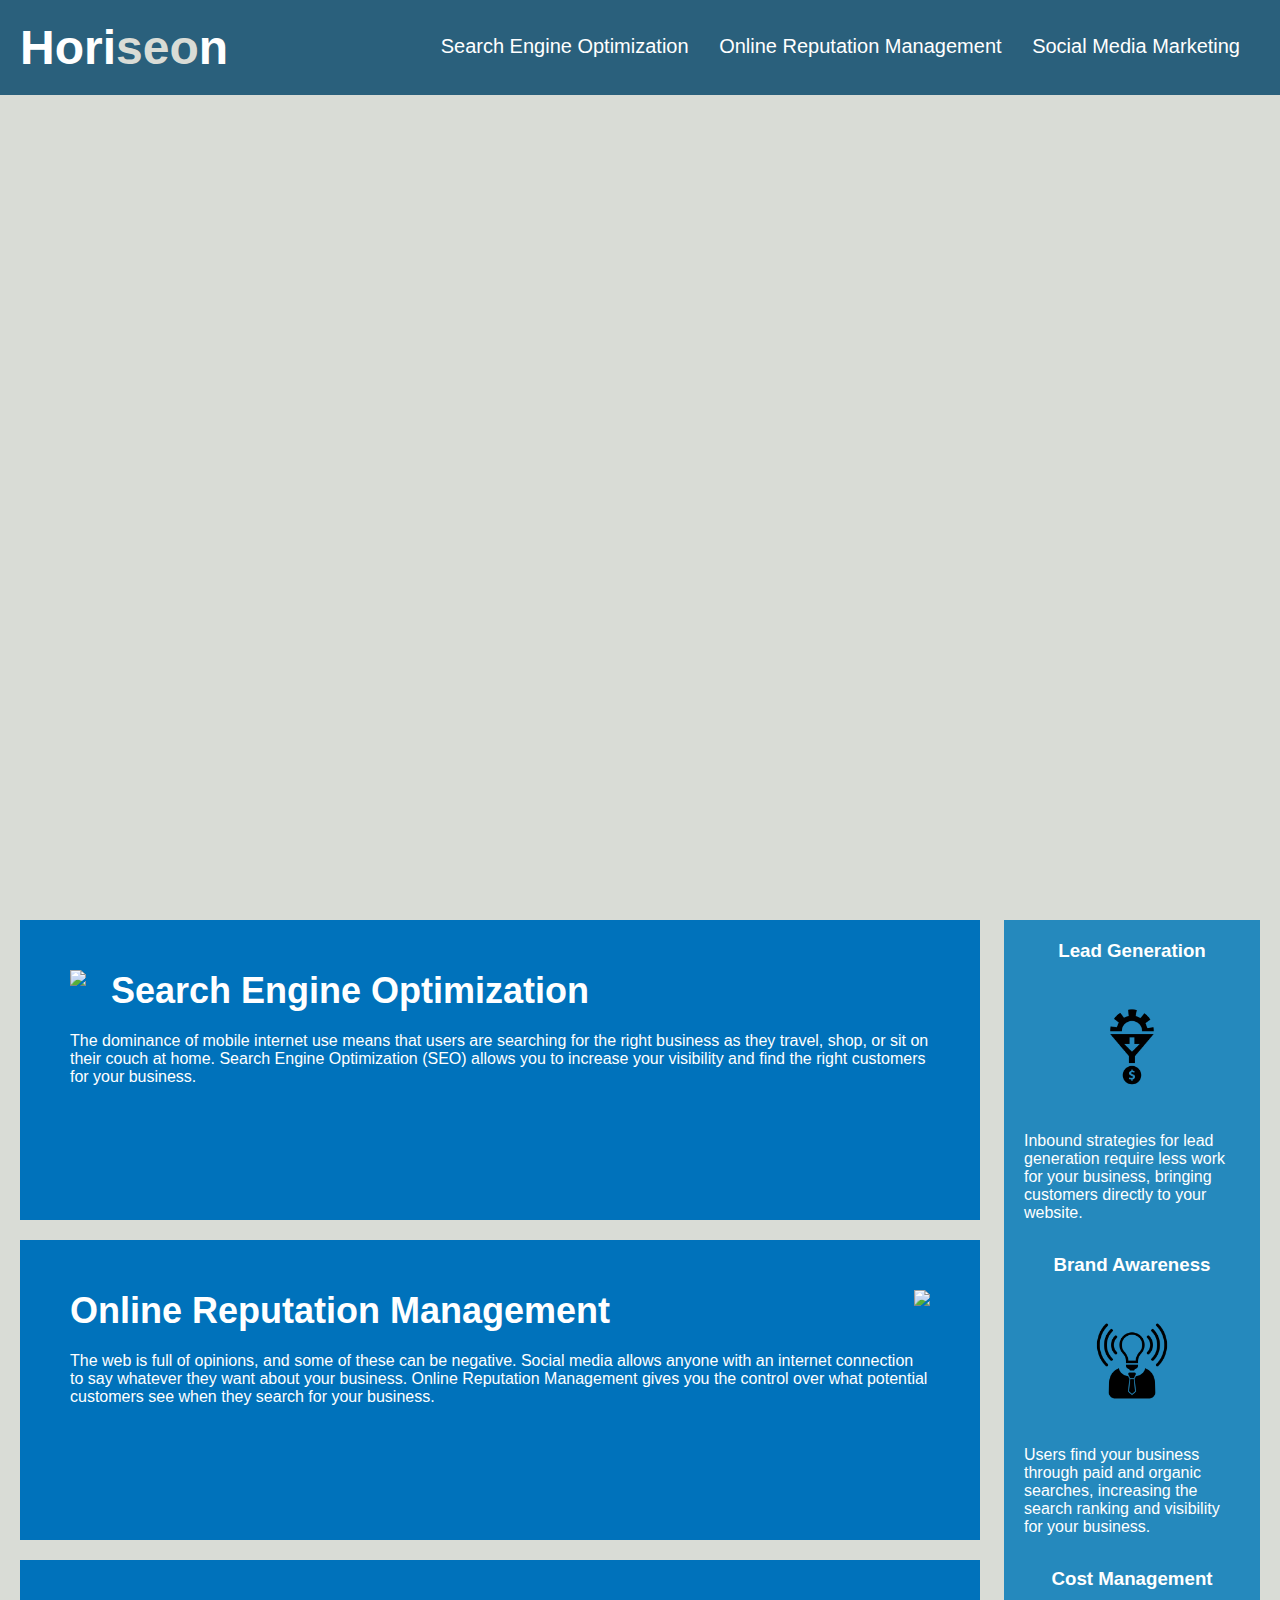
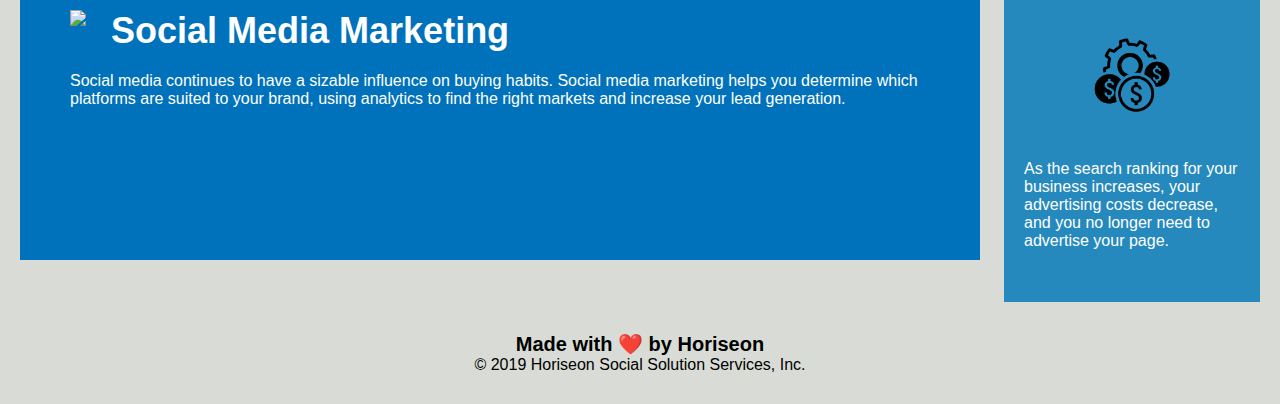
==== Develop/index.html @ f85945d5 "inicio" ====
<!DOCTYPE html>
<html lang="en-us">

<head>
    <meta charset="UTF-8" />
    <link rel="stylesheet" href="./assets/css/style.css">
    <title>website</title>
</head>

<body>
    <div class="header">
        <h1>Hori<span class="seo">seo</span>n</h1>
        <div>
            <ul>
                <li>
                    <a href="#search-engine-optimization">Search Engine Optimization</a>
                </li>
                <li>
                    <a href="#online-reputation-management">Online Reputation Management</a>
                </li>
                <li>
                    <a href="#social-media-marketing">Social Media Marketing</a>
                </li>
            </ul>
        </div>
    </div>
    <div class="hero"></div>
    <div class="content">
        <div class="search-engine-optimization">
            <img src="./assets/images/search-engine-optimization.jpg" class="float-left" />
            <h2>Search Engine Optimization</h2>
            <p>
                The dominance of mobile internet use means that users are searching for the right business as they travel, shop, or sit on their couch at home. Search Engine Optimization (SEO) allows you to increase your visibility and find the right customers for your business.
            </p>
        </div>
        <div id="online-reputation-management" class="online-reputation-management">
            <img src="./assets/images/online-reputation-management.jpg" class="float-right" />
            <h2>Online Reputation Management</h2>
            <p>
                The web is full of opinions, and some of these can be negative. Social media allows anyone with an internet connection to say whatever they want about your business. Online Reputation Management gives you the control over what potential customers see when they search for your business.
            </p>
        </div>
        <div id="social-media-marketing" class="social-media-marketing">
            <img src="./assets/images/social-media-marketing.jpg" class="float-left" />
            <h2>Social Media Marketing</h2>
            <p>
                Social media continues to have a sizable influence on buying habits. Social media marketing helps you determine which platforms are suited to your brand, using analytics to find the right markets and increase your lead generation.
            </p>
        </div>
    </div>
    <div class="benefits">
        <div class="benefit-lead">
            <h3>Lead Generation</h3>
            <img src="./assets/images/lead-generation.png" />
            <p>
                Inbound strategies for lead generation require less work for your business, bringing customers directly to your website.
            </p>
        </div>
        <div class="benefit-brand">
            <h3>Brand Awareness</h3>
            <img src="./assets/images/brand-awareness.png" />
            <p>
                Users find your business through paid and organic searches, increasing the search ranking and visibility for your business.
            </p>
        </div>
        <div class="benefit-cost">
            <h3>Cost Management</h3>
            <img src="./assets/images/cost-management.png" />
            <p>
                As the search ranking for your business increases, your advertising costs decrease, and you no longer need to advertise your page.
            </p>
        </div>
    </div>
    <div class="footer">
        <h2>Made with ❤️️ by Horiseon</h2>
        <p>
            &copy; 2019 Horiseon Social Solution Services, Inc.
        </p>
    </div>
</body>

</html>
---- Develop/assets/css/style.css ----
* {
    box-sizing: border-box;
    padding: 0;
    margin: 0;
}

body {
    background-color: #d9dcd6;
}

.header {
    padding: 20px;
    font-family: 'Trebuchet MS', 'Lucida Sans Unicode', 'Lucida Grande', 'Lucida Sans', Arial, sans-serif;
    background-color: #2a607c;
    color: #ffffff;
}

.header h1 {
    display: inline-block;
    font-size: 48px;
}

.header h1 .seo {
    color: #d9dcd6;
}

.header div {
    padding-top: 15px;
    margin-right: 20px;
    float: right;
    font-family: 'Gill Sans', 'Gill Sans MT', Calibri, 'Trebuchet MS', sans-serif;
    font-size: 20px;
}

.header div ul {
    list-style-type: none;
}

.header div ul li {
    display: inline-block;
    margin-left: 25px;
}

a {
    color: #ffffff;
    text-decoration: none;
}

p {
    font-size: 16px;
}

.hero {
    height: 800px;
    width: 100%;
    margin-bottom: 25px;
    background-image: url("../images/digital-marketing-meeting.jpg");
    background-size: cover;
    background-position: center;
}

.float-left {
    float: left;
    margin-right: 25px;
}

.float-right {
    float: right;
    margin-left: 25px;
}

.content {
    width: 75%;
    display: inline-block;
    margin-left: 20px;
}

.benefits {
    margin-right: 20px;
    padding: 20px;
    clear: both;
    float: right;
    width: 20%;
    height: 100%;
    font-family: 'Gill Sans', 'Gill Sans MT', Calibri, 'Trebuchet MS', sans-serif;
    background-color: #2589bd;
}

.benefit-lead {
    margin-bottom: 32px;
    color: #ffffff;
}

.benefit-brand {
    margin-bottom: 32px;
    color: #ffffff;
}

.benefit-cost {
    margin-bottom: 32px;
    color: #ffffff;
}

.benefit-lead h3 {
    margin-bottom: 10px;
    text-align: center;
}

.benefit-brand h3 {
    margin-bottom: 10px;
    text-align: center;
}

.benefit-cost h3 {
    margin-bottom: 10px;
    text-align: center;
}

.benefit-lead img {
    display: block;
    margin: 10px auto;
    max-width: 150px;
}

.benefit-brand img {
    display: block;
    margin: 10px auto;
    max-width: 150px;
}

.benefit-cost img {
    display: block;
    margin: 10px auto;
    max-width: 150px;
}

.search-engine-optimization {
    margin-bottom: 20px;
    padding: 50px;
    height: 300px;
    font-family: 'Gill Sans', 'Gill Sans MT', Calibri, 'Trebuchet MS', sans-serif;
    background-color: #0072bb;
    color: #ffffff;
}

.online-reputation-management {
    margin-bottom: 20px;
    padding: 50px;
    height: 300px;
    font-family: 'Gill Sans', 'Gill Sans MT', Calibri, 'Trebuchet MS', sans-serif;
    background-color: #0072bb;
    color: #ffffff;
}

.social-media-marketing {
    margin-bottom: 20px;
    padding: 50px;
    height: 300px;
    font-family: 'Gill Sans', 'Gill Sans MT', Calibri, 'Trebuchet MS', sans-serif;
    background-color: #0072bb;
    color: #ffffff;
}

.search-engine-optimization img {
    max-height: 200px;
}

.online-reputation-management img {
    max-height: 200px;
}

.social-media-marketing img {
    max-height: 200px;
}

.search-engine-optimization h2 {
    margin-bottom: 20px;
    font-size: 36px;
}

.online-reputation-management h2 {
    margin-bottom: 20px;
    font-size: 36px;
}

.social-media-marketing h2 {
    margin-bottom: 20px;
    font-size: 36px;
}

.footer {
    padding: 30px;
    clear: both;
    font-family: 'Trebuchet MS', 'Lucida Sans Unicode', 'Lucida Grande', 'Lucida Sans', Arial, sans-serif;
    text-align: center;
}

.footer h2 {
    font-size: 20px;
}
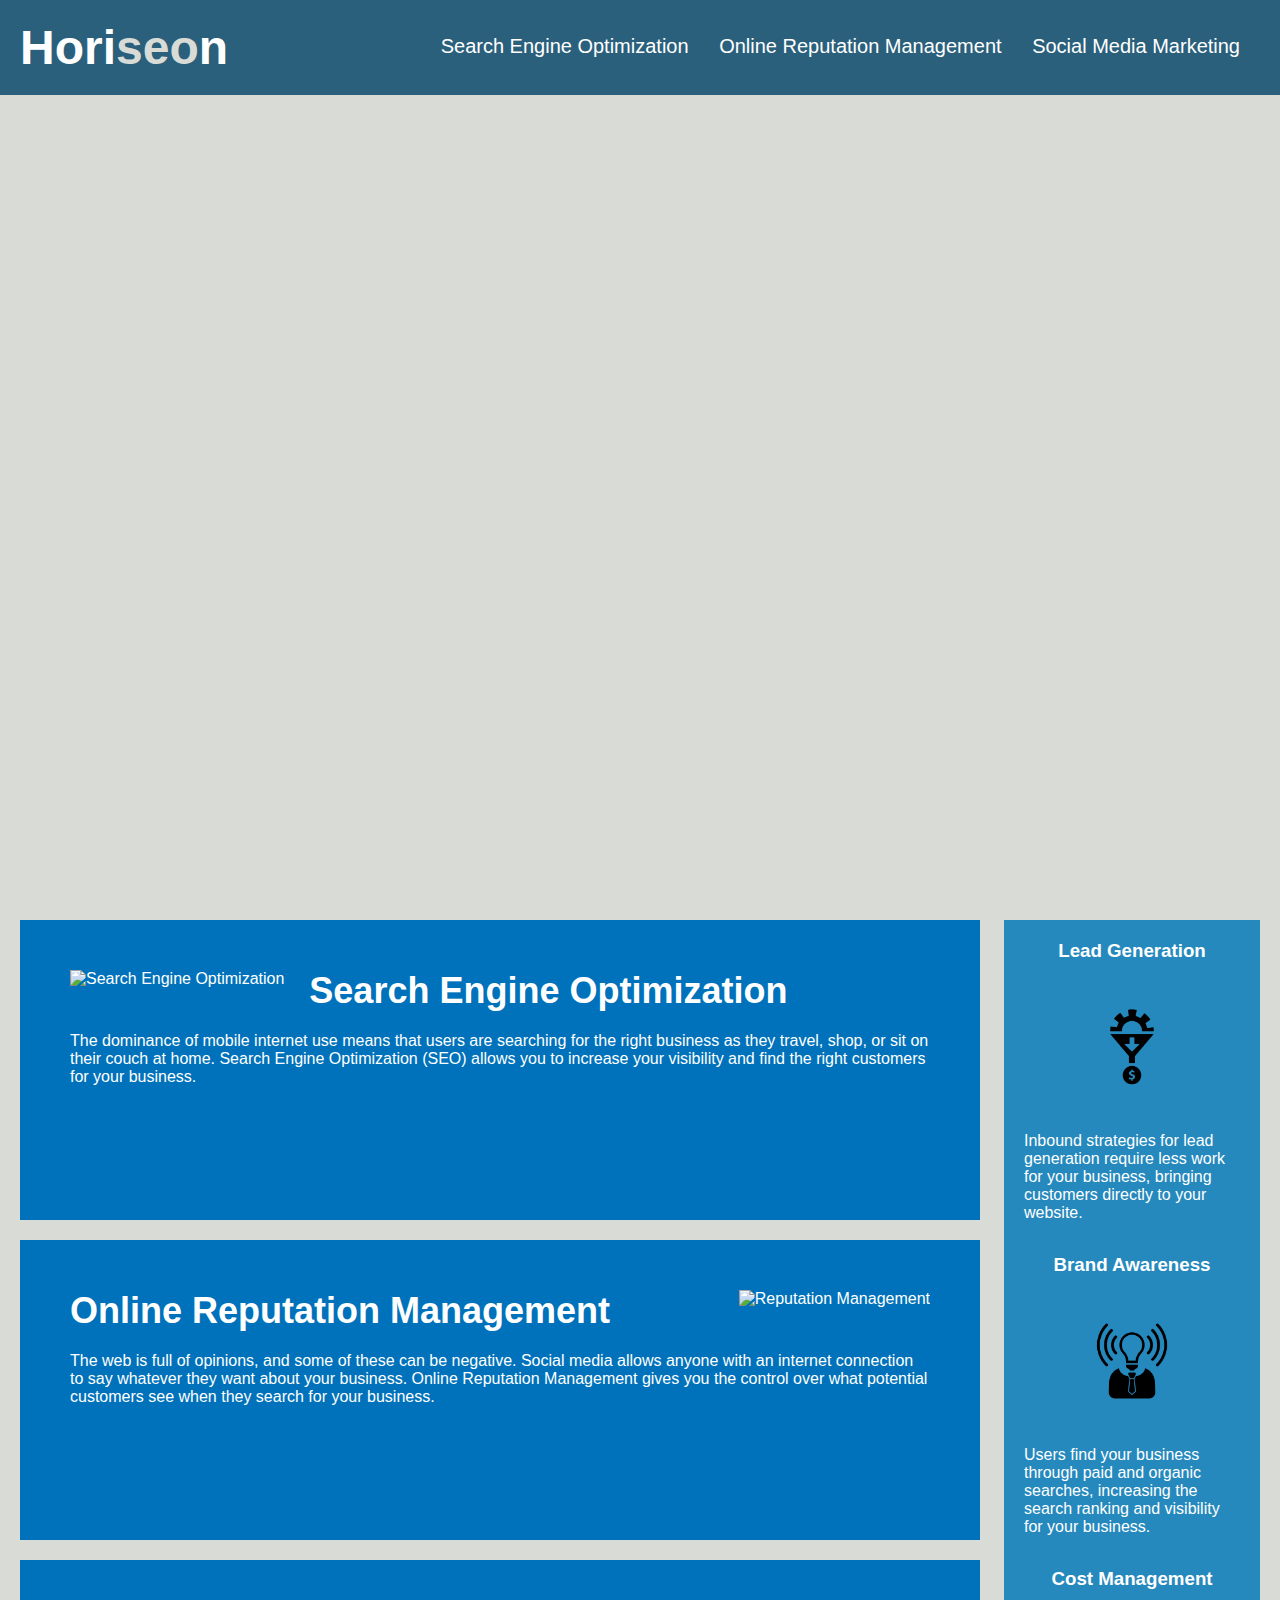
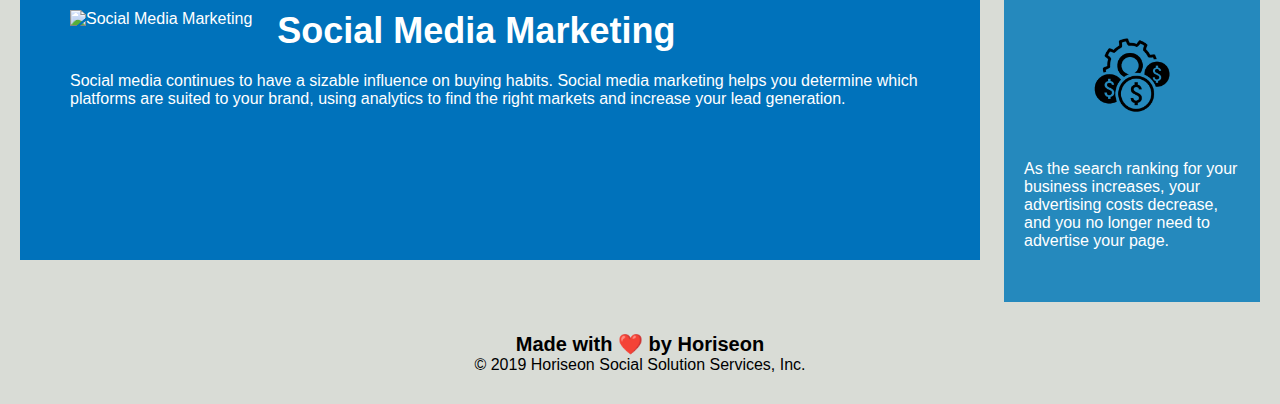
==== commit 9ab89705: "alt and title added" ====
--- a/Develop/index.html
+++ b/Develop/index.html
@@ -4,7 +4,7 @@
 <head>
     <meta charset="UTF-8" />
     <link rel="stylesheet" href="./assets/css/style.css">
-    <title>website</title>
+    <title>Horiseon Social Solutions</title>
 </head>
 
 <body>
@@ -24,24 +24,24 @@
             </ul>
         </div>
     </div>
-    <div class="hero"></div>
+    <div class="hero" title="Digital Marketing Meeting"></div>
     <div class="content">
-        <div class="search-engine-optimization">
-            <img src="./assets/images/search-engine-optimization.jpg" class="float-left" />
+        <div id="search-engine-optimization" class="search-engine-optimization">
+            <img src="./assets/images/search-engine-optimization.jpg" class="float-left" alt="Search Engine Optimization"/>
             <h2>Search Engine Optimization</h2>
             <p>
                 The dominance of mobile internet use means that users are searching for the right business as they travel, shop, or sit on their couch at home. Search Engine Optimization (SEO) allows you to increase your visibility and find the right customers for your business.
             </p>
         </div>
         <div id="online-reputation-management" class="online-reputation-management">
-            <img src="./assets/images/online-reputation-management.jpg" class="float-right" />
+            <img src="./assets/images/online-reputation-management.jpg" class="float-right" alt="Reputation Management"/>
             <h2>Online Reputation Management</h2>
             <p>
                 The web is full of opinions, and some of these can be negative. Social media allows anyone with an internet connection to say whatever they want about your business. Online Reputation Management gives you the control over what potential customers see when they search for your business.
             </p>
         </div>
         <div id="social-media-marketing" class="social-media-marketing">
-            <img src="./assets/images/social-media-marketing.jpg" class="float-left" />
+            <img src="./assets/images/social-media-marketing.jpg" class="float-left" alt="Social Media Marketing"/>
             <h2>Social Media Marketing</h2>
             <p>
                 Social media continues to have a sizable influence on buying habits. Social media marketing helps you determine which platforms are suited to your brand, using analytics to find the right markets and increase your lead generation.
@@ -51,21 +51,21 @@
     <div class="benefits">
         <div class="benefit-lead">
             <h3>Lead Generation</h3>
-            <img src="./assets/images/lead-generation.png" />
+            <img src="./assets/images/lead-generation.png" alt="Lead-Generation"/>
             <p>
                 Inbound strategies for lead generation require less work for your business, bringing customers directly to your website.
             </p>
         </div>
         <div class="benefit-brand">
             <h3>Brand Awareness</h3>
-            <img src="./assets/images/brand-awareness.png" />
+            <img src="./assets/images/brand-awareness.png" alt="Brand-Awareness"/>
             <p>
                 Users find your business through paid and organic searches, increasing the search ranking and visibility for your business.
             </p>
         </div>
         <div class="benefit-cost">
             <h3>Cost Management</h3>
-            <img src="./assets/images/cost-management.png" />
+            <img src="./assets/images/cost-management.png" alt="Cost Management"/>
             <p>
                 As the search ranking for your business increases, your advertising costs decrease, and you no longer need to advertise your page.
             </p>
